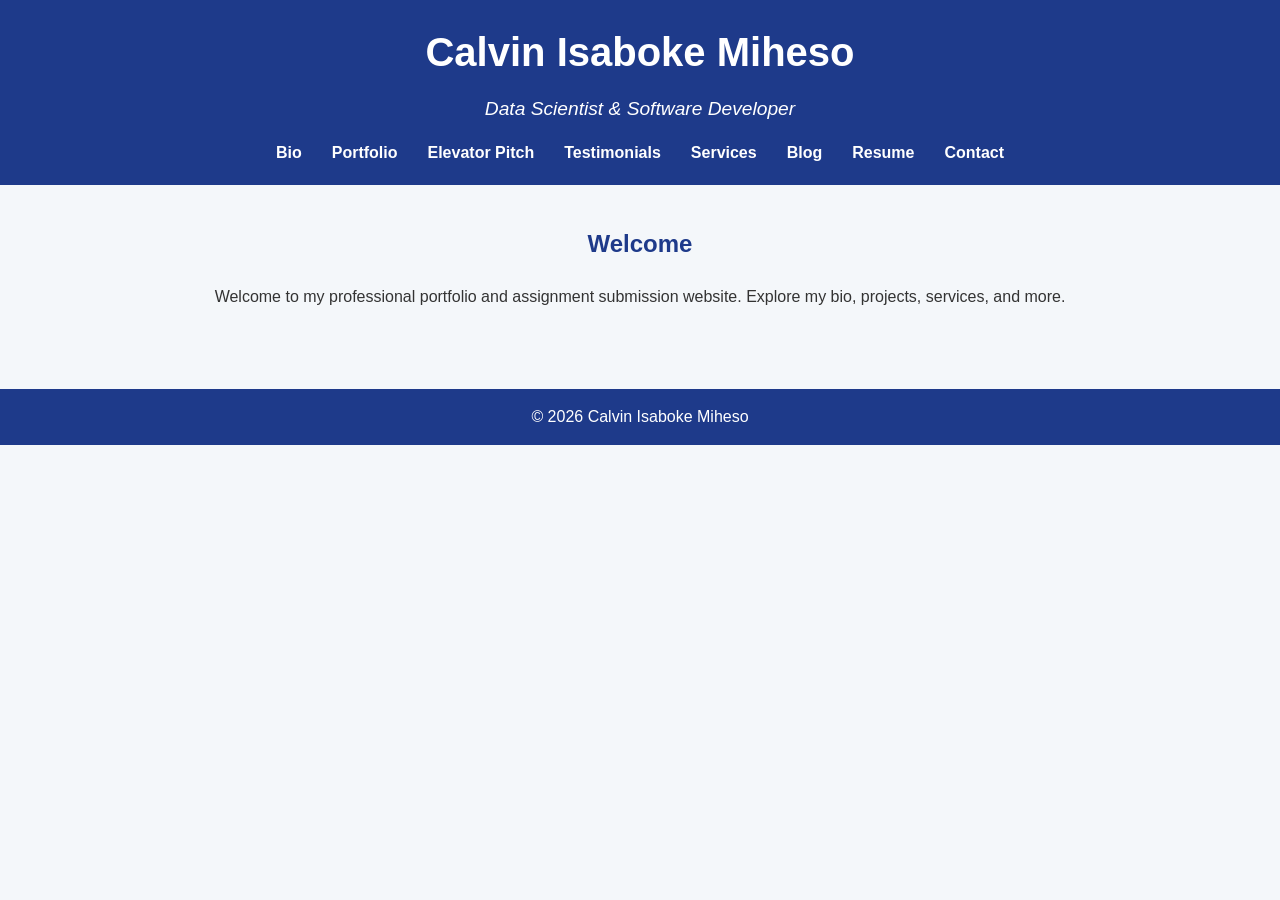
==== index.html @ ddf6c805 "Initial commit - Portfolio site" ====
<!DOCTYPE html>
<html lang="en">
<head>
    <meta charset="UTF-8">
    <meta name="viewport" content="width=device-width, initial-scale=1.0">
    <title>Calvin Isaboke Miheso - Home</title>
    <link rel="stylesheet" href="style.css">
</head>
<body>
    <header>
        <h1>Calvin Isaboke Miheso</h1>
        <p class="tagline">Data Scientist & Software Developer</p>
        <nav>
            <ul>
                <li><a href="bio.html">Bio</a></li>
                <li><a href="portfolio.html">Portfolio</a></li>
                <li><a href="elevator.html">Elevator Pitch</a></li>
                <li><a href="testimonials.html">Testimonials</a></li>
                <li><a href="services.html">Services</a></li>
                <li><a href="blog.html">Blog</a></li>
                <li><a href="resume.html">Resume</a></li>
                <li><a href="contact.html">Contact</a></li>
            </ul>
        </nav>
    </header>

    <main>
        <section>
            <h2>Welcome</h2>
            <p>Welcome to my professional portfolio and assignment submission website. Explore my bio, projects, services, and more.</p>
        </section>
    </main>

    <footer>
        <p>&copy; 2026 Calvin Isaboke Miheso</p>
    </footer>
    <script src="script.js"></script>
</body>
</html>
---- style.css ----
/* General Reset */
* {
    margin: 0;
    padding: 0;
    box-sizing: border-box;
}

/* Body Styling */
body {
    font-family: 'Roboto', Arial, sans-serif;
    line-height: 1.6;
    background-color: #f4f7fa;
    color: #333;
    padding: 0;
    margin: 0;
}

/* Header */
header {
    background: #1e3a8a; /* Deep blue */
    color: #fff;
    padding: 20px 0;
    text-align: center;
}

header h1 {
    font-size: 2.5rem;
    margin-bottom: 10px;
}

.tagline {
    font-size: 1.2rem;
    font-style: italic;
}

/* Navigation */
nav ul {
    list-style: none;
    display: flex;
    justify-content: center;
    flex-wrap: wrap;
    margin-top: 15px;
}

nav ul li {
    margin: 0 15px;
}

nav ul li a {
    text-decoration: none;
    color: #fff;
    font-weight: bold;
    transition: color 0.3s ease;
}

nav ul li a:hover {
    color: #facc15; /* Accent yellow */
}

/* Main Content */
main {
    padding: 40px;
    text-align: center;
}

main h2 {
    margin-bottom: 20px;
    color: #1e3a8a;
}

/* Footer */
footer {
    background: #1e3a8a;
    color: #fff;
    text-align: center;
    padding: 15px 0;
    margin-top: 40px;
}
/* Portfolio Grid */
.portfolio-grid {
    display: grid;
    grid-template-columns: repeat(auto-fit, minmax(250px, 1fr));
    gap: 20px;
    margin-top: 30px;
}

.portfolio-item {
    background: #fff;
    border: 1px solid #ddd;
    padding: 20px;
    border-radius: 8px;
    transition: transform 0.3s ease;
}

.portfolio-item:hover {
    transform: translateY(-5px);
    border-color: #1e3a8a;
}
/* Elevator Pitch Placeholder */
.coming-soon {
    background: #fff;
    border: 2px dashed #1e3a8a;
    padding: 30px;
    margin-top: 20px;
    border-radius: 10px;
    text-align: center;
    color: #1e3a8a;
    font-weight: bold;
}
/* Testimonials Grid */
.testimonial-grid {
    display: grid;
    grid-template-columns: repeat(auto-fit, minmax(280px, 1fr));
    gap: 20px;
    margin-top: 30px;
}

.testimonial-item {
    background: #fff;
    border: 1px solid #ddd;
    padding: 20px;
    border-radius: 8px;
    font-style: italic;
    transition: transform 0.3s ease;
}

.testimonial-item:hover {
    transform: translateY(-5px);
    border-color: #1e3a8a;
}
/* Services Grid */
.services-grid {
    display: grid;
    grid-template-columns: repeat(auto-fit, minmax(250px, 1fr));
    gap: 20px;
    margin-top: 30px;
}

.service-item {
    background: #fff;
    border: 1px solid #ddd;
    padding: 20px;
    border-radius: 8px;
    text-align: center;
    transition: transform 0.3s ease;
}

.service-item h3 {
    margin-bottom: 10px;
    color: #1e3a8a;
}

.service-item:hover {
    transform: translateY(-5px);
    border-color: #1e3a8a;
}
/* Blog Grid */
.blog-grid {
    display: grid;
    grid-template-columns: repeat(auto-fit, minmax(280px, 1fr));
    gap: 20px;
    margin-top: 30px;
}

.blog-post {
    background: #fff;
    border: 1px solid #ddd;
    padding: 20px;
    border-radius: 8px;
    transition: transform 0.3s ease;
}

.blog-post h3 {
    margin-bottom: 10px;
    color: #1e3a8a;
}

.blog-post a {
    display: inline-block;
    margin-top: 10px;
    color: #1e3a8a;
    font-weight: bold;
    text-decoration: none;
}

.blog-post a:hover {
    color: #facc15;
}

.blog-post:hover {
    transform: translateY(-5px);
    border-color: #1e3a8a;
}
/* Resume Sections */
.resume-section {
    background: #fff;
    border: 1px solid #ddd;
    padding: 20px;
    margin-bottom: 20px;
    border-radius: 8px;
}

.resume-section h3 {
    color: #1e3a8a;
    margin-bottom: 10px;
}

.resume-section ul {
    list-style: disc;
    padding-left: 20px;
    text-align: left;
}

.resume-download {
    text-align: center;
    margin-top: 20px;
}

.resume-download a {
    background: #1e3a8a;
    color: #fff;
    padding: 10px 20px;
    border-radius: 6px;
    text-decoration: none;
    font-weight: bold;
    transition: background 0.3s ease;
}

.resume-download a:hover {
    background: #facc15;
    color: #1e3a8a;
}
/* Contact Form */
.contact-form {
    max-width: 600px;
    margin: 0 auto;
    text-align: left;
    background: #fff;
    padding: 20px;
    border-radius: 8px;
    border: 1px solid #ddd;
}

.contact-form label {
    display: block;
    margin-top: 15px;
    font-weight: bold;
    color: #1e3a8a;
}

.contact-form input,
.contact-form textarea {
    width: 100%;
    padding: 10px;
    margin-top: 5px;
    border-radius: 6px;
    border: 1px solid #ccc;
    font-size: 1rem;
}

.contact-form button {
    margin-top: 20px;
    background: #1e3a8a;
    color: #fff;
    padding: 10px 20px;
    border: none;
    border-radius: 6px;
    font-weight: bold;
    cursor: pointer;
    transition: background 0.3s ease;
}

.contact-form button:hover {
    background: #facc15;
    color: #1e3a8a;
}
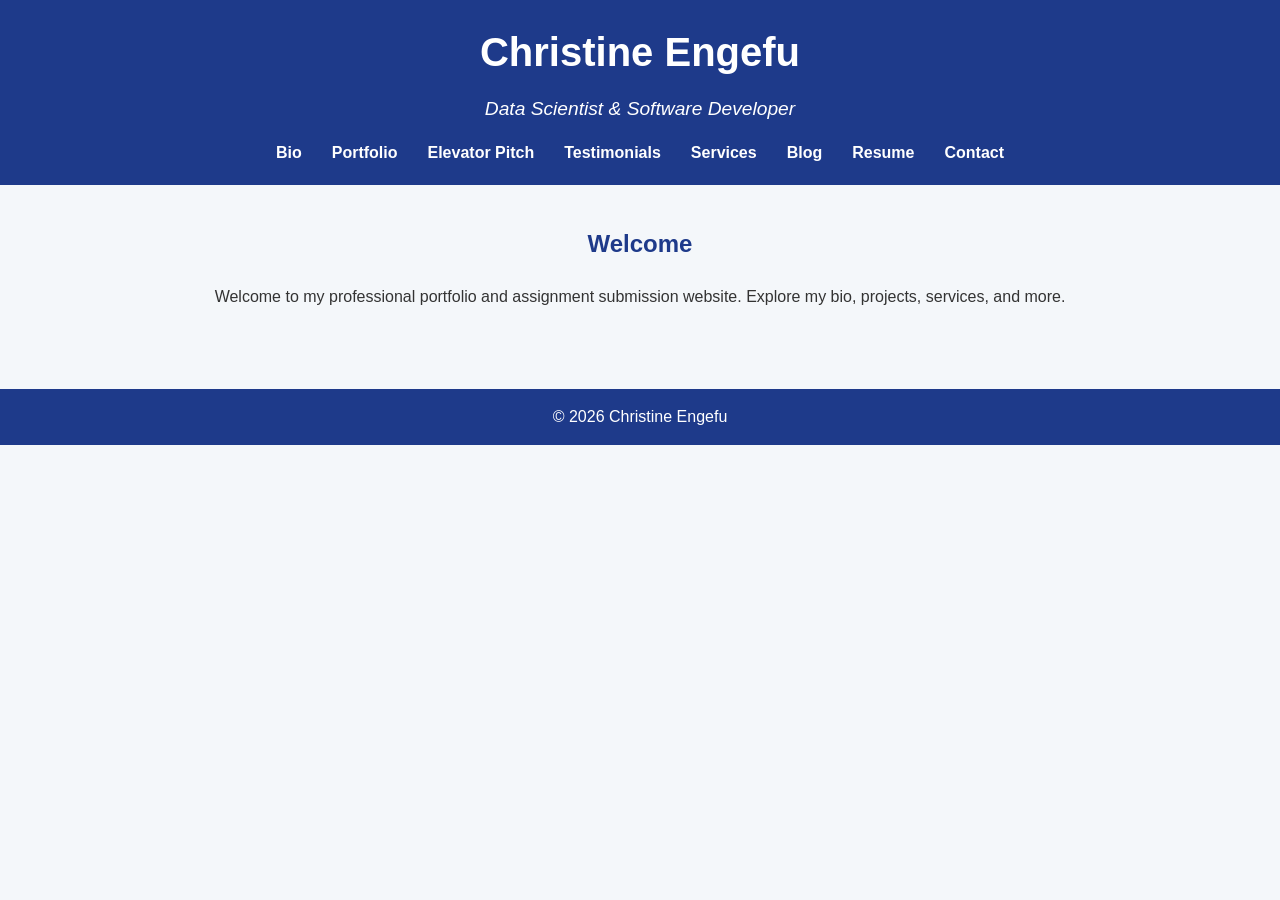
==== commit e5c5ad6d: "Initial commit - Christine-S portfolio site" ====
--- a/index.html
+++ b/index.html
@@ -3,12 +3,12 @@
 <head>
     <meta charset="UTF-8">
     <meta name="viewport" content="width=device-width, initial-scale=1.0">
-    <title>Calvin Isaboke Miheso - Home</title>
+    <title>Christine Engefu - Home</title>
     <link rel="stylesheet" href="style.css">
 </head>
 <body>
     <header>
-        <h1>Calvin Isaboke Miheso</h1>
+        <h1>Christine Engefu</h1>
         <p class="tagline">Data Scientist & Software Developer</p>
         <nav>
             <ul>
@@ -32,7 +32,7 @@
     </main>
 
     <footer>
-        <p>&copy; 2026 Calvin Isaboke Miheso</p>
+        <p>&copy; 2026 Christine Engefu</p>
     </footer>
     <script src="script.js"></script>
 </body>
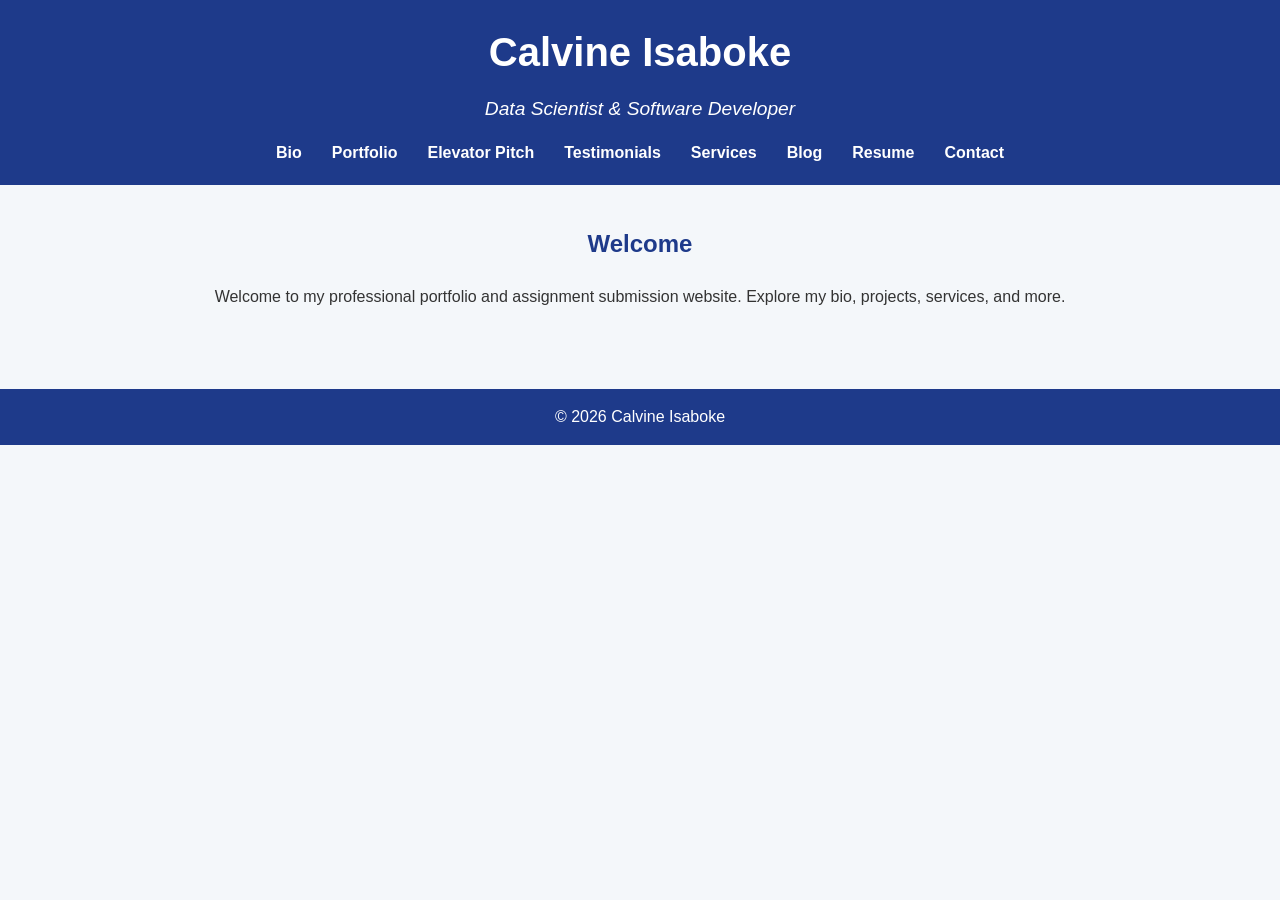
==== commit 2d85b4f5: "Update index.html" ====
--- a/index.html
+++ b/index.html
@@ -3,12 +3,12 @@
 <head>
     <meta charset="UTF-8">
     <meta name="viewport" content="width=device-width, initial-scale=1.0">
-    <title>Christine Engefu - Home</title>
+    <title>Calvine Isaboke - Home</title>
     <link rel="stylesheet" href="style.css">
 </head>
 <body>
     <header>
-        <h1>Christine Engefu</h1>
+        <h1>Calvine Isaboke</h1>
         <p class="tagline">Data Scientist & Software Developer</p>
         <nav>
             <ul>
@@ -32,7 +32,7 @@
     </main>
 
     <footer>
-        <p>&copy; 2026 Christine Engefu</p>
+        <p>&copy; 2026 Calvine Isaboke</p>
     </footer>
     <script src="script.js"></script>
 </body>
